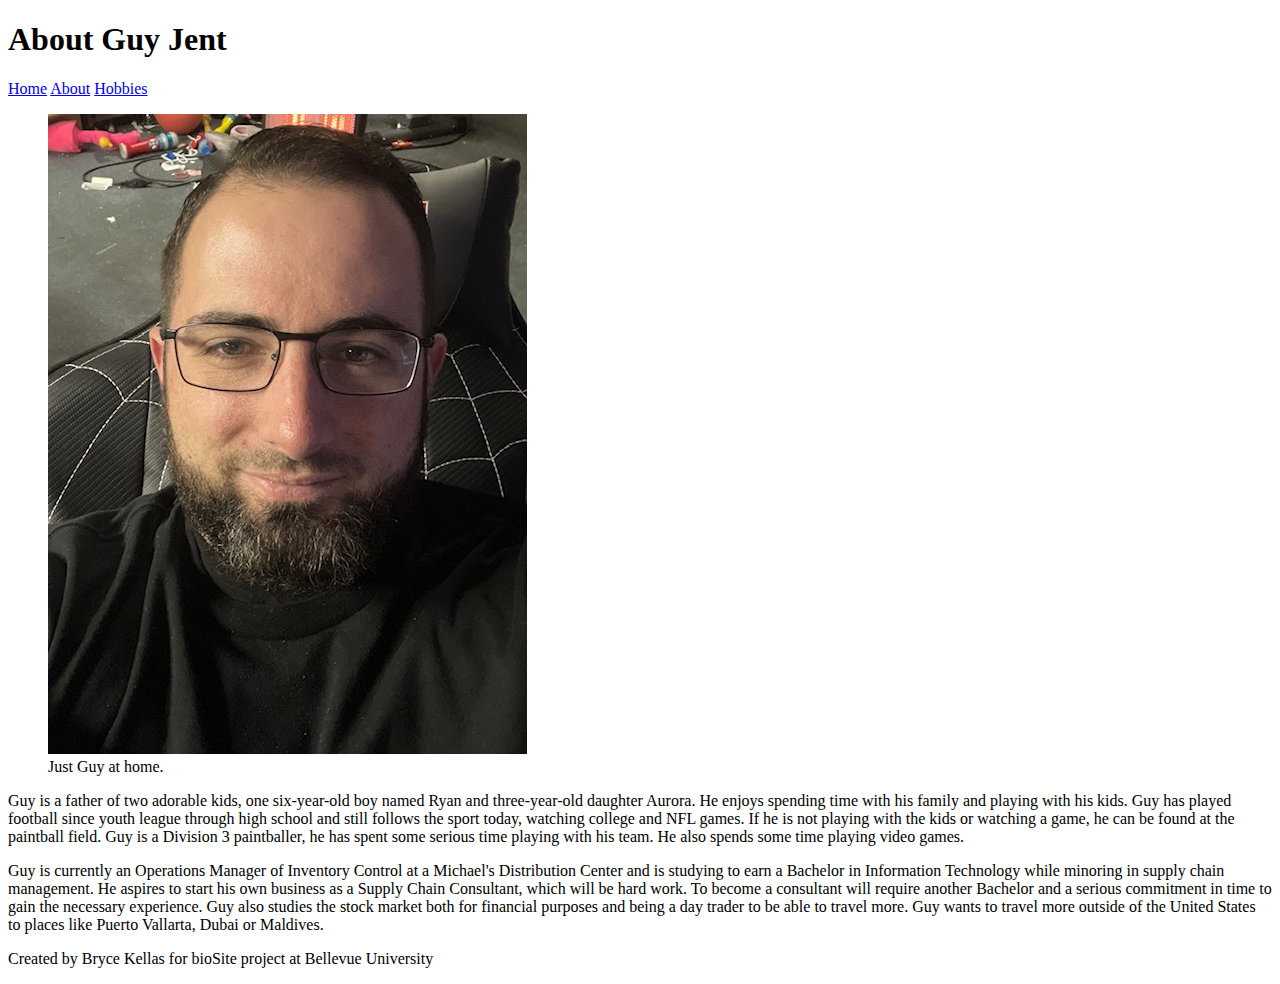
==== about/index.html @ 89fb2a9d "Updated biosite HTML files" ====
<!-- Bryce Kellas
     Module 7.2
     2/10/2023
     About page of bioSite
-->
<!DOCTYPE html>
<html lang="en">
<head>
    <meta charset="UTF-8">
    <meta http-equiv="X-UA-Compatible" content="IE=edge">
    <meta name="viewport" content="width=device-width, initial-scale=1.0">

    <title>bioSite: About Guy</title>

    <link rel="preconnect" href="https://fonts.googleapis.com">
    <link rel="preconnect" href="https://fonts.gstatic.com" crossorigin>
    <link rel="stylesheet" href="default-style.css" type="text/css">
    <link rel="stylesheet" href="https://fonts.googleapis.com/css2?family=Hind+Madurai:wght@300;400;500;600;700&display=swap">
</head>
<body>
    <header>
        <h1>About Guy Jent</h1>
        <nav>
            <a href="../index.html">Home</a>
            <a class="current" href="./index.html">About</a>
            <a href="../hobbies/index.html">Hobbies</a>
        </nav>
    </header>

    <div id="container">
        <div class="bio">
            <article>
                <figure><img src="../images/headshot.jpg" alt="Guy Jent">
                    <figcaption>Just Guy at home.</figcaption>
                </figure>
                <p> 
                    Guy is a father of two adorable kids, one six-year-old boy named Ryan and three-year-old daughter Aurora. 
                    He enjoys spending time with his family and playing with his kids. Guy has played football since youth 
                    league through high school and still follows the sport today, watching college and NFL games. If he is not 
                    playing with the kids or watching a game, he can be found at the paintball field. Guy is a Division 3 
                    paintballer, he has spent some serious time playing with his team. He also spends some time playing video games.
                </p>

                <p> 
                    Guy is currently an Operations Manager of Inventory Control at a Michael's Distribution Center and is studying to
                    earn a Bachelor in Information Technology while minoring in supply chain management. He aspires to start his own 
                    business as a Supply Chain Consultant, which will be hard work. To become a consultant will require another 
                    Bachelor and a serious commitment in time to gain the necessary experience. Guy also studies the stock market both
                    for financial purposes and being a day trader to be able to travel more. Guy wants to travel more outside of the 
                    United States to places like Puerto Vallarta, Dubai or Maldives.
                </p>
            </article>
        </div>
    </div>

    <footer>
        <p>Created by Bryce Kellas for bioSite project at Bellevue University</p> 
    </footer>
</body>
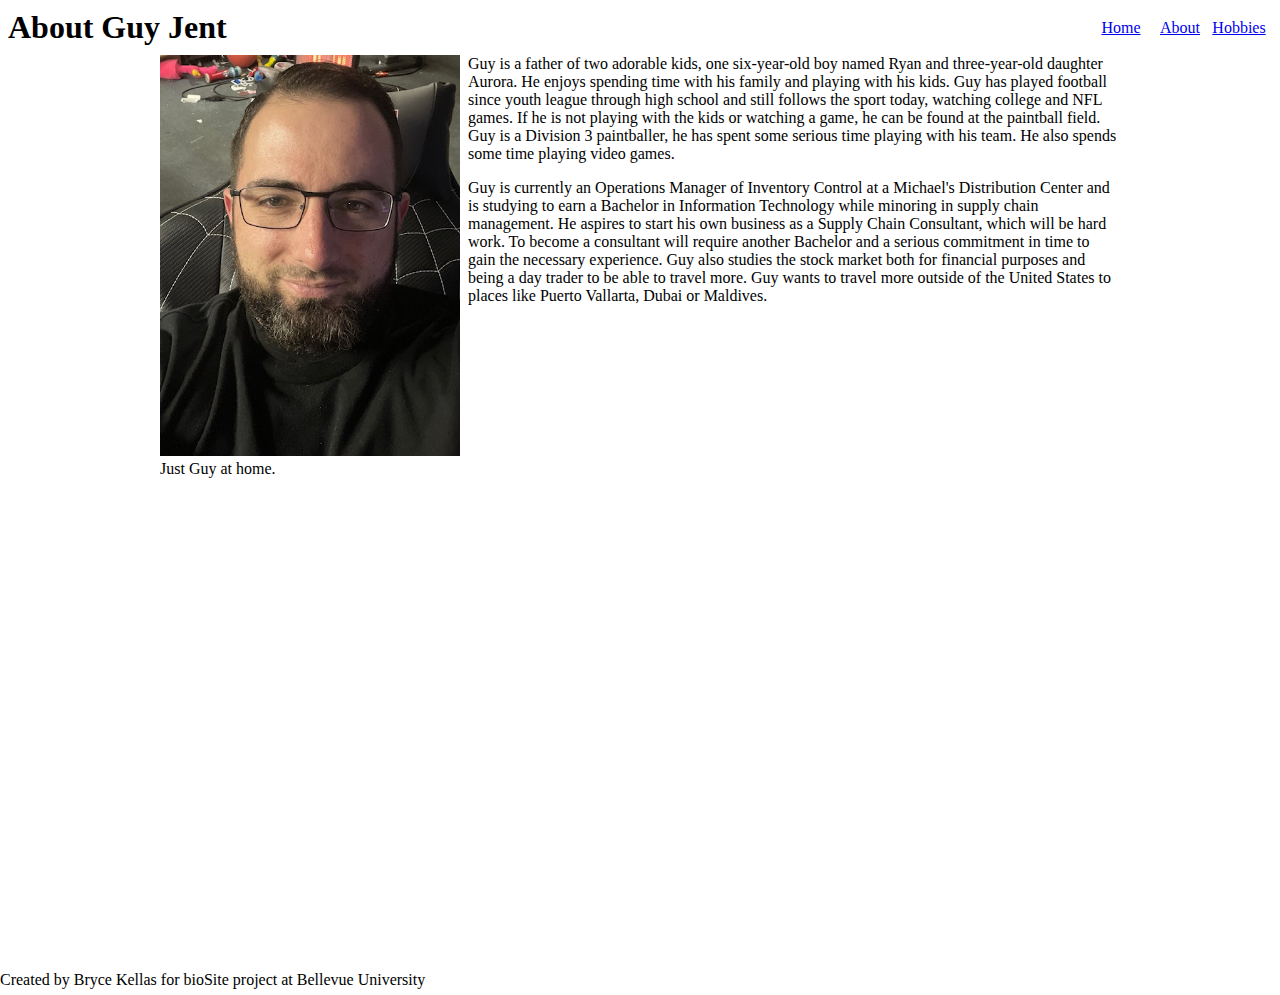
==== commit 69731c92: "Updated basic styling on default-styling.css" ====
--- a/about/index.html
+++ b/about/index.html
@@ -14,7 +14,7 @@
 
     <link rel="preconnect" href="https://fonts.googleapis.com">
     <link rel="preconnect" href="https://fonts.gstatic.com" crossorigin>
-    <link rel="stylesheet" href="default-style.css" type="text/css">
+    <link rel="stylesheet" href="../default-style.css" type="text/css">
     <link rel="stylesheet" href="https://fonts.googleapis.com/css2?family=Hind+Madurai:wght@300;400;500;600;700&display=swap">
 </head>
 <body>
@@ -30,7 +30,7 @@
     <div id="container">
         <div class="bio">
             <article>
-                <figure><img src="../images/headshot.jpg" alt="Guy Jent">
+                <figure class="bio-figure"><img src="../images/headshot.jpg" alt="Guy Jent">
                     <figcaption>Just Guy at home.</figcaption>
                 </figure>
                 <p> 
--- a/default-style.css
+++ b/default-style.css
@@ -0,0 +1,116 @@
+/*  Bryce Kellas
+    bioSite Project
+    2/10/2023
+
+    Default Stylesheet for bioSite Project
+ */
+
+body{
+    margin: 0;
+} 
+header {
+    margin: 0;
+    line-height: 55px;
+    width: 100%;
+}
+header>h1 {
+    margin: 0;
+    margin-left: 8px;
+    float: left;
+    text-align: center;
+    line-height: inherit;
+}
+nav {
+    line-height: inherit;
+    width: 200px;
+    float: right;
+    text-align: center;
+}
+nav a {
+    display:inline-block;
+    width: 55px;
+}
+.navbar-landing {
+    text-align: center;
+    margin: auto;
+    width: 400px;
+    line-height: 2em;
+    background-color: grey; /* Placeholder */
+}
+.image-landing {
+    margin: 0;
+    margin-left: auto;
+    margin-right: auto;
+    clear: both;
+    width: 400px;
+}
+.image-landing figure { 
+    margin: 0;
+    margin-left: auto;
+    margin-right: auto;
+}
+.image-landing figure img {
+    width: 400px;
+    height: 400px; 
+    object-fit: cover;
+    object-position: center;
+}
+
+#container {
+    clear: both;
+    min-height: 100vh;
+    margin: auto;
+    width: 960px;
+}
+
+#left, #middle, #right {
+    float: left;
+    width: 33%;
+}
+.card {
+    margin-left: 16px;
+    margin-right: 16px;
+    width: auto;
+    height: auto;
+    box-shadow: 0 4px 8px 0 rgba(0,0,0,0.2);
+    padding: 0;
+    text-align: left;
+}
+.card figure {
+    width: auto;
+    height: 300px;
+    margin: 0;
+    padding: 0;
+}
+
+.card-body {
+    height: 150px;
+    padding: 8px
+}
+
+img {
+    width: inherit;
+    height: inherit;
+    object-fit: cover;
+}
+div.bio .bio-figure {
+    height: fit-content;
+    width: 300px;
+    float: left;
+    margin: 0px;
+    margin-right: 8px;
+}
+div.bio .bio-figure img{
+    height: inherit;
+    width: inherit;
+    object-fit: contain;
+}
+
+footer {
+    position: absolute;
+    clear: both;
+    display: block;
+    width: 100%;
+    height: 2.5em;
+
+}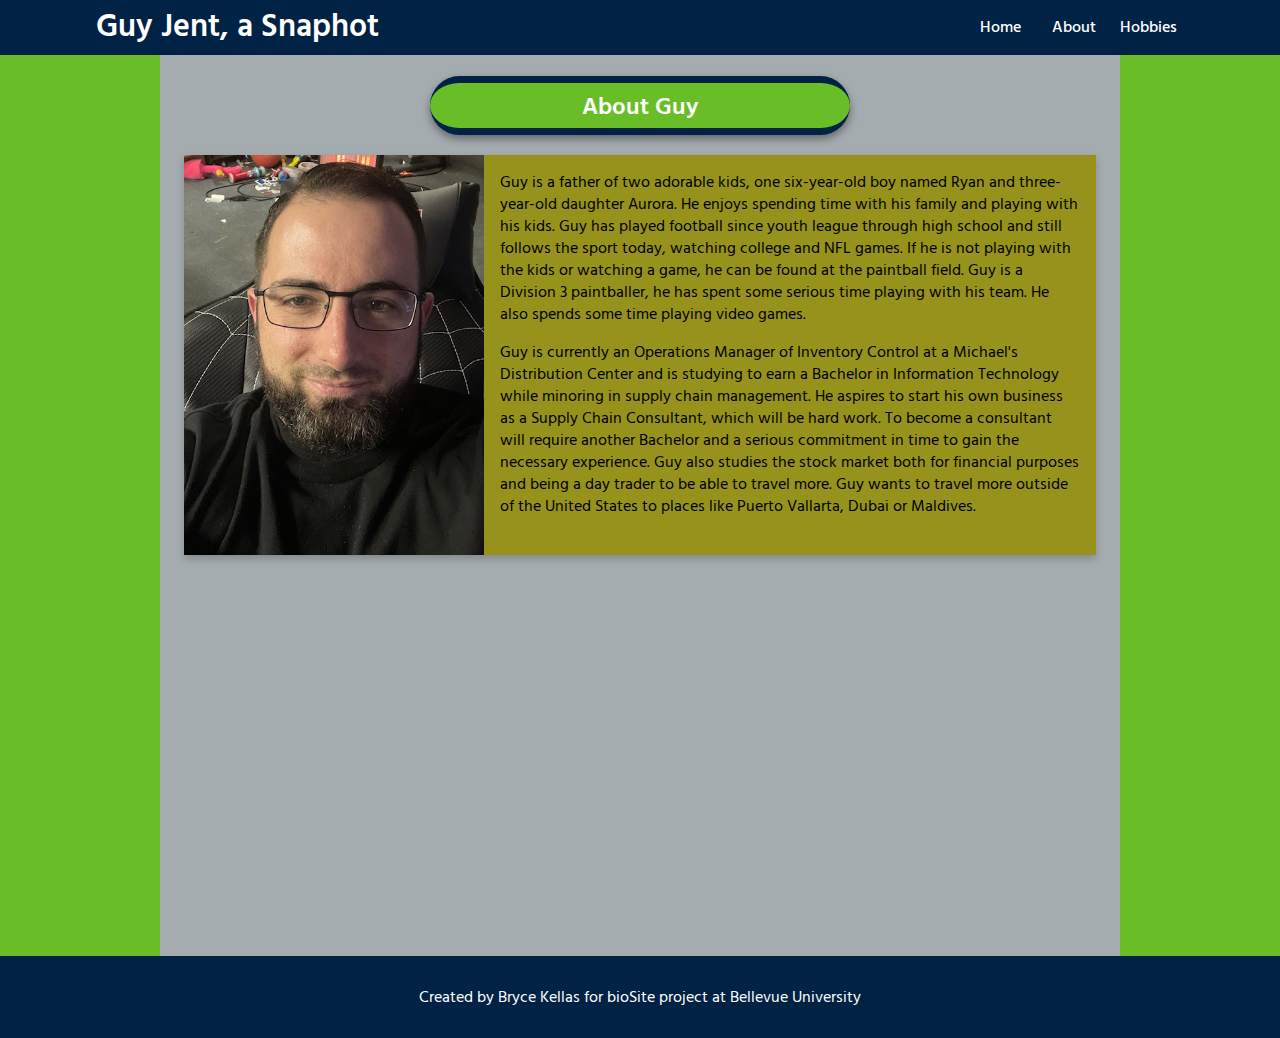
==== commit d5218929: "Updated style sheet and html" ====
--- a/about/index.html
+++ b/about/index.html
@@ -19,37 +19,46 @@
 </head>
 <body>
     <header>
-        <h1>About Guy Jent</h1>
-        <nav>
-            <a href="../index.html">Home</a>
-            <a class="current" href="./index.html">About</a>
-            <a href="../hobbies/index.html">Hobbies</a>
-        </nav>
+        <div class="site-header">
+            <h1>Guy Jent, a Snaphot</h1>
+            <nav>
+                <a href="../index.html">Home</a>
+                <a class="current" href="./index.html">About</a>
+                <a href="../hobbies/index.html">Hobbies</a>
+            </nav>
+        </div>
     </header>
 
     <div id="container">
-        <div class="bio">
-            <article>
-                <figure class="bio-figure"><img src="../images/headshot.jpg" alt="Guy Jent">
-                    <figcaption>Just Guy at home.</figcaption>
-                </figure>
-                <p> 
-                    Guy is a father of two adorable kids, one six-year-old boy named Ryan and three-year-old daughter Aurora. 
-                    He enjoys spending time with his family and playing with his kids. Guy has played football since youth 
-                    league through high school and still follows the sport today, watching college and NFL games. If he is not 
-                    playing with the kids or watching a game, he can be found at the paintball field. Guy is a Division 3 
-                    paintballer, he has spent some serious time playing with his team. He also spends some time playing video games.
-                </p>
 
-                <p> 
-                    Guy is currently an Operations Manager of Inventory Control at a Michael's Distribution Center and is studying to
-                    earn a Bachelor in Information Technology while minoring in supply chain management. He aspires to start his own 
-                    business as a Supply Chain Consultant, which will be hard work. To become a consultant will require another 
-                    Bachelor and a serious commitment in time to gain the necessary experience. Guy also studies the stock market both
-                    for financial purposes and being a day trader to be able to travel more. Guy wants to travel more outside of the 
-                    United States to places like Puerto Vallarta, Dubai or Maldives.
-                </p>
-            </article>
+        <div class="page-header">
+            <h2>About Guy</h2>
+        </div>
+
+        <div class="bio-card">
+            <figure class="bio-figure"><img src="../images/headshot.jpg" alt="Guy Jent">
+            </figure>
+            
+            <div class="bio-card-body">
+                <article>
+                    <p> 
+                        Guy is a father of two adorable kids, one six-year-old boy named Ryan and three-year-old daughter Aurora. 
+                        He enjoys spending time with his family and playing with his kids. Guy has played football since youth 
+                        league through high school and still follows the sport today, watching college and NFL games. If he is not 
+                        playing with the kids or watching a game, he can be found at the paintball field. Guy is a Division 3 
+                        paintballer, he has spent some serious time playing with his team. He also spends some time playing video games.
+                    </p>
+
+                    <p> 
+                        Guy is currently an Operations Manager of Inventory Control at a Michael's Distribution Center and is studying to
+                        earn a Bachelor in Information Technology while minoring in supply chain management. He aspires to start his own 
+                        business as a Supply Chain Consultant, which will be hard work. To become a consultant will require another 
+                        Bachelor and a serious commitment in time to gain the necessary experience. Guy also studies the stock market both
+                        for financial purposes and being a day trader to be able to travel more. Guy wants to travel more outside of the 
+                        United States to places like Puerto Vallarta, Dubai or Maldives.
+                    </p>
+                </article>
+            </div>
         </div>
     </div>
 
--- a/default-style.css
+++ b/default-style.css
@@ -7,36 +7,92 @@
 
 body{
     margin: 0;
+    background-color: #69BE28;
+    font-family: "Hind Madurai",Verdana,sans-serif;
+    padding-bottom: 2.5em;
 } 
 header {
+    background-color: #002244;
+    color: white;
     margin: 0;
     line-height: 55px;
+    height: 55px;
     width: 100%;
 }
-header>h1 {
-    margin: 0;
-    margin-left: 8px;
+h1, h2 {
+    font-weight: 600;
+    color: white;
+}
+.landing-header {
+    width: 85%;
+    margin: 0 auto;
+}
+.landing-header h1 {
+    margin: 0;
+    width: auto;
+    text-align: center;
+    line-height: inherit;
+}
+.site-header {
+    width: 85%;
+    margin: 0 auto;
+}
+.site-header h1 {
+    margin: 0;
     float: left;
+    width: auto;
     text-align: center;
     line-height: inherit;
 }
+
+.page-header {
+    border: 0;
+    border-top: 7px;
+    border-bottom: 7px;
+    border-radius: 90px;
+    border-style: solid;
+    border-color: #002244;
+    box-shadow: 0 4px 8px 0 rgba(0,0,0,0.4);
+    background-color: #69BE28;
+    margin: 20px auto;
+    width: 420px;
+    height: 45px;
+    line-height: 50%;
+    text-align: center;
+    top: 20px;
+}
+.page-header h2 {
+    text-align: center;
+}
+
 nav {
     line-height: inherit;
-    width: 200px;
+    width: 220px;
     float: right;
     text-align: center;
 }
 nav a {
+    font-weight: 500;
+    text-decoration-line: none;
     display:inline-block;
-    width: 55px;
+    width: 70px;
+    color: white;
+}
+nav a:hover {
+    background-color: #001931;
 }
 .navbar-landing {
-    text-align: center;
-    margin: auto;
-    width: 400px;
+    color: white;
+    text-align: center;
+    margin: 16px 0;
+    width: auto;
     line-height: 2em;
     background-color: grey; /* Placeholder */
 }
+.navbar-landing a {
+    text-decoration-line: none;
+    color: white;
+}
 .image-landing {
     margin: 0;
     margin-left: auto;
@@ -50,16 +106,17 @@
     margin-right: auto;
 }
 .image-landing figure img {
-    width: 400px;
-    height: 400px; 
+    width: 294px;
+    height: 184px; 
     object-fit: cover;
     object-position: center;
 }
 
 #container {
-    clear: both;
+    background-color: #A5ACAF;
     min-height: 100vh;
-    margin: auto;
+    margin: 0 auto;
+    padding-top: 1px; /* Fix Margin Collapse with .page-header */
     width: 960px;
 }
 
@@ -75,17 +132,36 @@
     box-shadow: 0 4px 8px 0 rgba(0,0,0,0.2);
     padding: 0;
     text-align: left;
+    background-color: #96921B;
+}
+.card-landing {
+    margin-left: auto;
+    margin-right: auto;
+    width: 294px;
+    height: auto;
+    box-shadow: 0 4px 8px 0 rgba(0,0,0,0.2);
+    padding: 16px 16px;
+    text-align: left;
+    background-color: #96921B;
+}
+.card:hover {
+    box-shadow: 0 8px 16px 0 rgba(0,0,0,0.2);
+}
+.card-landing:hover {
+    box-shadow: 0 8px 16px 0 rgba(0,0,0,0.2);
 }
 .card figure {
-    width: auto;
+    width: 284;
     height: 300px;
     margin: 0;
     padding: 0;
 }
-
 .card-body {
     height: 150px;
     padding: 8px
+}
+.card-body p {
+    margin: 0;
 }
 
 img {
@@ -93,24 +169,49 @@
     height: inherit;
     object-fit: cover;
 }
-div.bio .bio-figure {
-    height: fit-content;
-    width: 300px;
+.bio-figure {
     float: left;
     margin: 0px;
-    margin-right: 8px;
-}
-div.bio .bio-figure img{
-    height: inherit;
-    width: inherit;
+} 
+.bio-card-body {
+    float: right;
+    height: 400px;
+    width: 67%;   
+}
+.bio-card-body article{
+    width: 95%;  
+    margin: auto; 
+}
+.bio-figure img {
+    height: 400px;
+    width: 300px;
     object-fit: contain;
 }
+.bio-card {
+    margin-left: auto;
+    margin-right: auto;
+    width: 95%;
+    height: 400px;
+    box-shadow: 0 4px 8px 0 rgba(0,0,0,0.2);
+    padding: 0;
+    text-align: left;
+    background-color: #96921B;
+}
 
 footer {
+    margin-top: auto;
+    background-color: #002244;
+    color: white;
+    clear: both;
     position: absolute;
-    clear: both;
     display: block;
     width: 100%;
-    height: 2.5em;
-
+    height: auto;
+    padding: 30px 0;
+}
+footer p {
+    margin: 0;
+    width: 100%;
+    height: auto;
+    text-align: center;
 }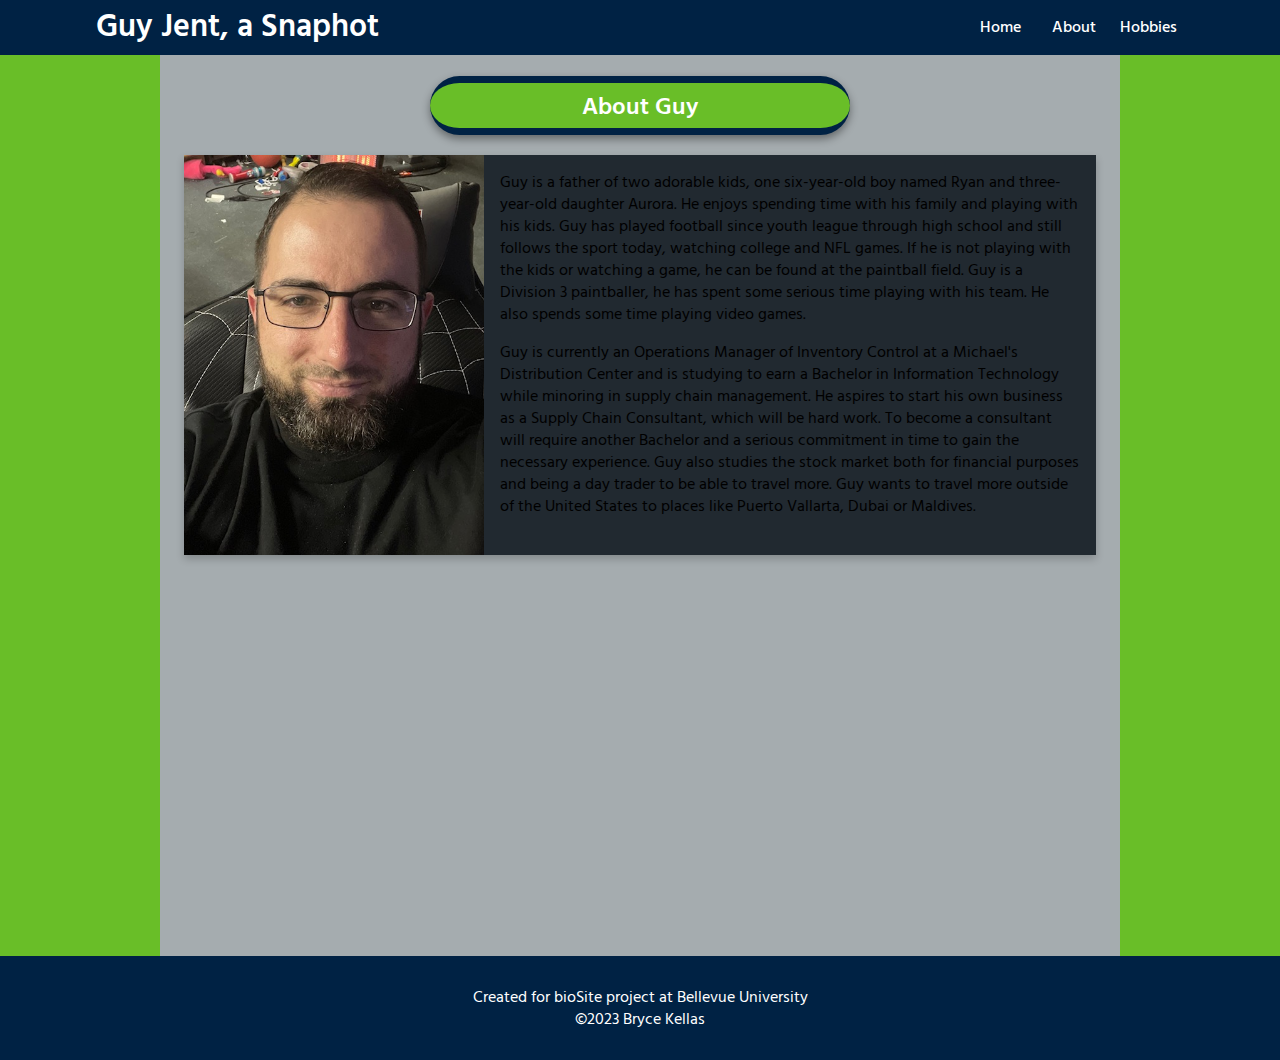
==== commit fae175a5: "Updated footer across pages, changed card color" ====
--- a/about/index.html
+++ b/about/index.html
@@ -63,6 +63,7 @@
     </div>
 
     <footer>
-        <p>Created by Bryce Kellas for bioSite project at Bellevue University</p> 
+        <p>Created for bioSite project at Bellevue University</p>
+        <p>&copy;2023 Bryce Kellas</p> 
     </footer>
 </body>--- a/default-style.css
+++ b/default-style.css
@@ -132,7 +132,7 @@
     box-shadow: 0 4px 8px 0 rgba(0,0,0,0.2);
     padding: 0;
     text-align: left;
-    background-color: #96921B;
+    background-color: #212930;
 }
 .card-landing {
     margin-left: auto;
@@ -142,7 +142,7 @@
     box-shadow: 0 4px 8px 0 rgba(0,0,0,0.2);
     padding: 16px 16px;
     text-align: left;
-    background-color: #96921B;
+    background-color: #212930;
 }
 .card:hover {
     box-shadow: 0 8px 16px 0 rgba(0,0,0,0.2);
@@ -195,7 +195,7 @@
     box-shadow: 0 4px 8px 0 rgba(0,0,0,0.2);
     padding: 0;
     text-align: left;
-    background-color: #96921B;
+    background-color: #212930;
 }
 
 footer {
